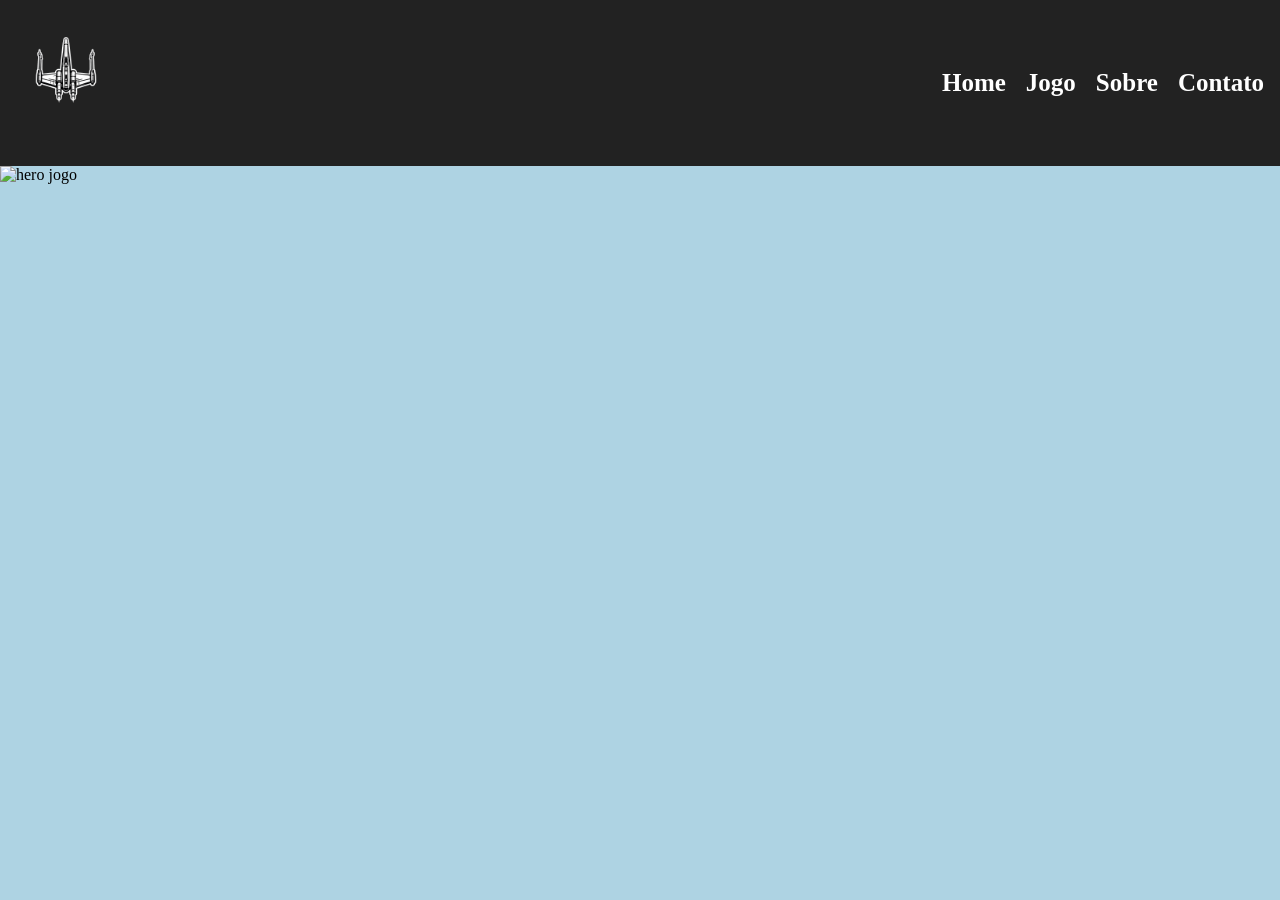
==== primeiro-site/index.html @ 8d5cd1fc "atualização nova" ====
<!DOCTYPE html>
<html lang="pt-br">
    <head>
        <title>A viagem final</title>
        <meta charset="utf-8">
        <meta name="viewport" content="width=device-width, initial-scale=1.0">
        <link rel="icon" href="logo-certo.png">
        <link rel="stylesheet" href="css/primeiro.css">
        <link rel="stylesheet" href="css/header.css">
        <link rel="stylesheet" href="css/global.css">
    </head>
    <body>
        <header>
    <nav>
        <div>
          <img src="logo-semfundo.png" alt="logo principal">
        </div>
      <ul>
        <li><a href="index.html">Home</a></li>
        <li><a href="jogo.html">Jogo</a></li>
        <li><a href="sobre.html">Sobre</a></li>
        <li><a href="contato.html">Contato</a></li>
      </ul>
    </nav>
        </header>
        <section>
          <img src="#" alt="hero jogo" class="hero-jogo">
        </section>
    </body>
</html>
---- primeiro-site/css/primeiro.css ----
body {
  background-color: #AED3E3;
}
---- primeiro-site/css/header.css ----
header {
      background-color: #222;
      padding: 5px 16px;
      font-size: 25px;
    }

    nav{
      display: flex;
      justify-content: space-between;
      align-items: center;
    }

    nav ul {
      list-style: none;
      display: flex;
      gap: 20px;
      margin: 0;
      padding: 0;
    }

    nav a {
      color: white;
      text-decoration: none;
      font-weight: bold;
    }

    nav a:hover {
      color: rgb(49, 255, 245);
    }

    img{
      width: 90%;
      max-width: 100px;
    }
---- primeiro-site/css/global.css ----
*{
    margin: 0;
    padding: 0;
    box-sizing: border-box;
}

img{
    width: 100%;
}
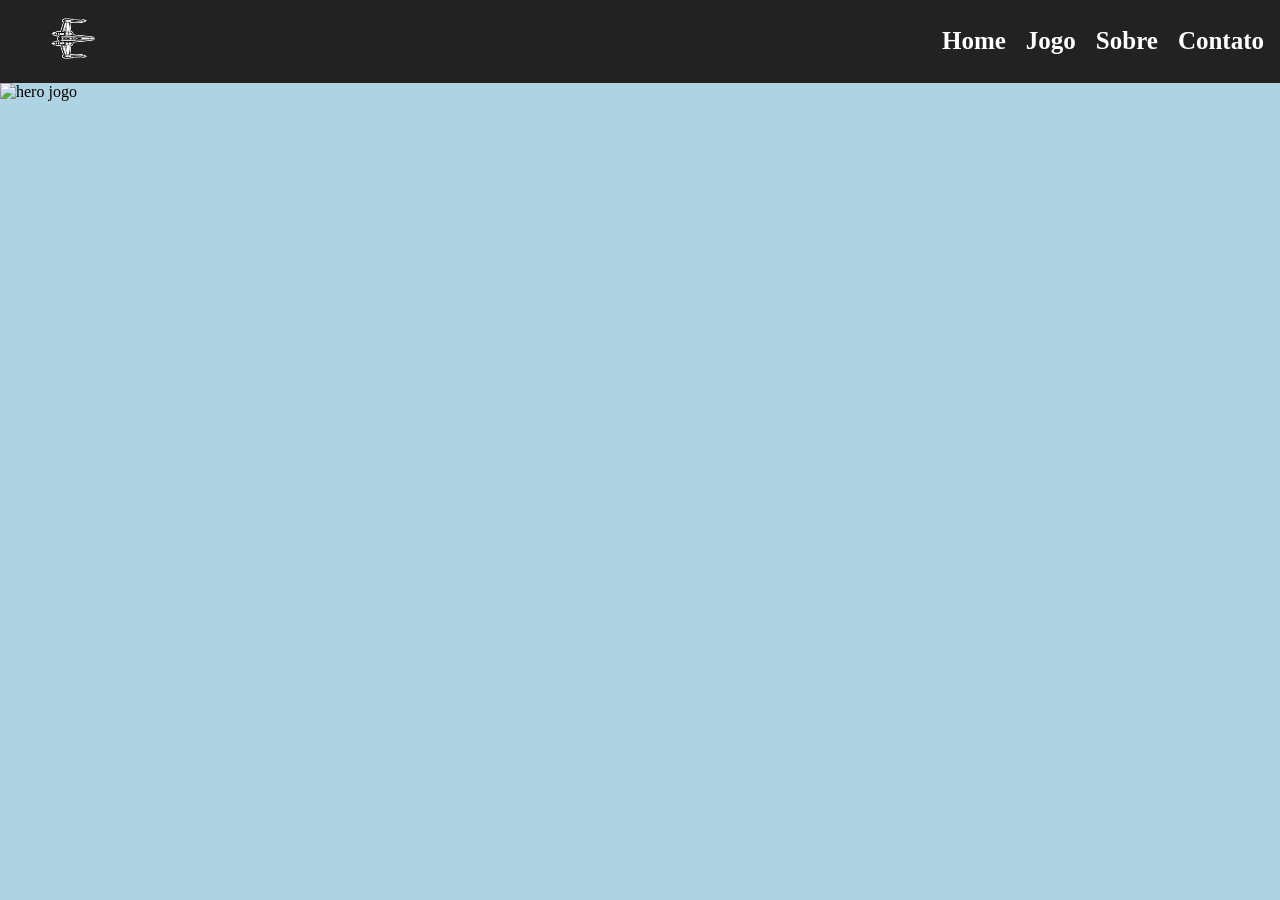
==== commit d7e61c37: "novo" ====
--- a/primeiro-site/index.html
+++ b/primeiro-site/index.html
@@ -13,7 +13,7 @@
         <header>
     <nav>
         <div>
-          <img src="logo-semfundo.png" alt="logo principal">
+          <img src="logo-semfundo.jpg" alt="logo principal">
         </div>
       <ul>
         <li><a href="index.html">Home</a></li>
